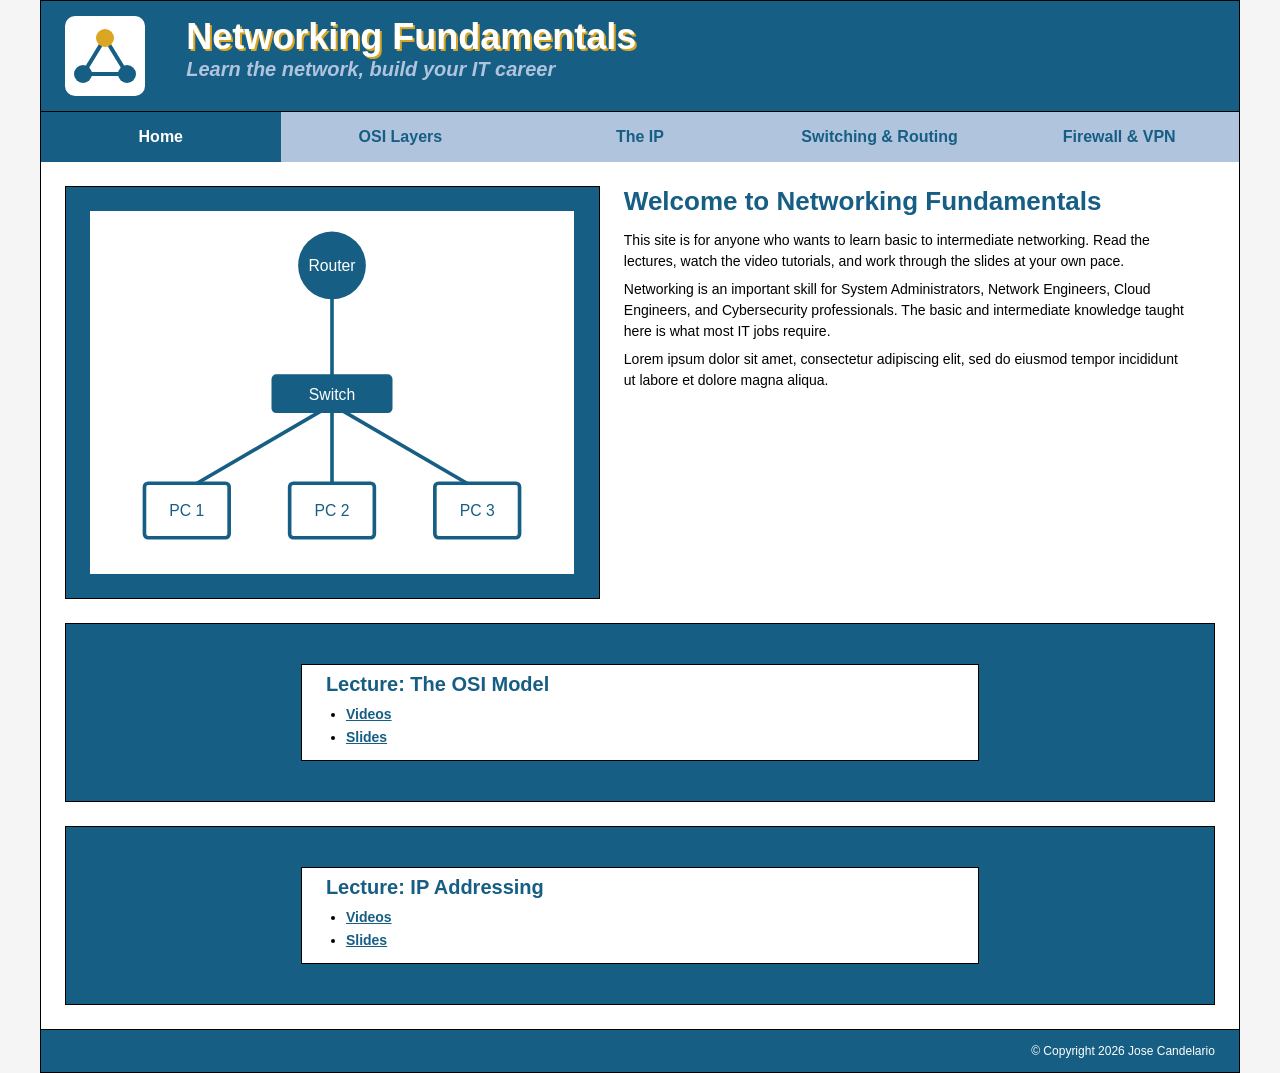
==== index.html @ e58e935e "Add fluid layout index page" ====
<!DOCTYPE html>
<html lang="en">
<head>
    <meta charset="utf-8">
    <meta name="viewport" content="width=device-width, initial-scale=1">
    <title>Networking Fundamentals</title>
    <link rel="stylesheet" href="main.css">
</head>
<body>
    <header>
        <img src="logo.svg" alt="Networking Fundamentals Logo">
        <h2>Networking Fundamentals</h2>
        <h3>Learn the network, build your IT career</h3>
    </header>
    <nav id="nav_menu">
        <ul>
            <li><a href="index.html" class="current">Home</a></li>
            <li><a href="#">OSI Layers</a></li>
            <li><a href="#">The IP</a></li>
            <li><a href="#">Switching &amp; Routing</a></li>
            <li class="lastitem"><a href="#">Firewall &amp; VPN</a></li>
        </ul>
    </nav>
    <main>
        <figure>
            <img src="network.svg"
                 alt="Diagram of computers connected through a switch and router">
        </figure>
        <article>
            <h1>Welcome to Networking Fundamentals</h1>
            <p>This site is for anyone who wants to learn basic to
               intermediate networking. Read the lectures, watch the
               video tutorials, and work through the slides at your own
               pace.</p>
            <p>Networking is an important skill for System Administrators,
               Network Engineers, Cloud Engineers, and Cybersecurity
               professionals. The basic and intermediate knowledge taught
               here is what most IT jobs require.</p>
            <p>Lorem ipsum dolor sit amet, consectetur adipiscing elit,
               sed do eiusmod tempor incididunt ut labore et dolore magna
               aliqua.</p>
        </article>
        <section class="lecture">
            <div class="lecture_box">
                <h2>Lecture: The OSI Model</h2>
                <ul>
                    <li><a href="#">Videos</a></li>
                    <li><a href="#">Slides</a></li>
                </ul>
            </div>
        </section>
        <section class="lecture">
            <div class="lecture_box">
                <h2>Lecture: IP Addressing</h2>
                <ul>
                    <li><a href="#">Videos</a></li>
                    <li><a href="#">Slides</a></li>
                </ul>
            </div>
        </section>
    </main>
    <footer>
        <p>&copy; Copyright 2026 Jose Candelario</p>
    </footer>
</body>
</html>
---- main.css ----
body {
    font-family: Verdana, Arial, Helvetica, sans-serif;
    font-size: 100%;
    width: 96%;
    max-width: 1200px;                  /* maximum width of page */
    margin: 0 auto;
    background-color: whitesmoke;
    color: black;
}
main {
    background-color: white;
    border-left: 1px solid black;
    border-right: 1px solid black;
    padding-top: 1.5em;
    overflow: hidden;                   /* contains the floats and margins */
}
header, #nav_menu ul, .lecture, footer {
    box-sizing: border-box;             /* include borders in the width */
}
article, figure, h1, h2, h3, p {
    margin: 0;
    padding: 0;
}
p {
    font-size: .875em;
    line-height: 1.5;
    padding-bottom: .5em;
}
a:focus, a:hover {
    font-style: italic;
}

/* the styles for the header */
header {
    width: 100%;                        /* full width of body */
    background-color: #165e83;
    border: 1px solid black;
    padding: 15px 0;
    overflow: hidden;                   /* contains the floated logo */
}
header h2 {
    font-size: 2.25em;
    color: white;
    margin-left: 12.12121%;             /* 120 / 990 x 100 */
    text-shadow: 2px 2px goldenrod;
}
header h3 {
    font-size: 1.25em;
    font-style: italic;
    color: lightsteelblue;
    margin-left: 12.12121%;             /* 120 / 990 x 100 */
}
header img {
    width: 8.0808%;                     /* 80 / 990 x 100 */
    max-width: 80px;                    /* native size */
    min-width: 40px;                    /* minimum size */
    float: left;
    margin-left: 2.0202%;               /* 20 / 990 x 100 */
}

/* the styles for the navigation menu */
#nav_menu ul {
    width: 100%;                        /* width of body */
    list-style: none;
    margin: 0;
    padding: 0;
    background-color: lightsteelblue;
    border-left: 1px solid black;
    border-right: 1px solid black;
    overflow: hidden;                   /* contains the floated items */
}
#nav_menu ul li {
    width: 20%;                         /* 198 / 990 x 100 */
    float: left;
}
#nav_menu ul li a {
    display: block;
    text-align: center;
    padding: 1em 0;
    font-weight: bold;
    text-decoration: none;
    color: #165e83;
}
#nav_menu ul li a:hover,
#nav_menu ul li a:focus {
    background-color: goldenrod;
    color: white;
    font-style: normal;
}
#nav_menu ul li a.current {
    background-color: #165e83;
    color: white;
}

/* the styles for the picture */
figure {
    width: 44.4444%;                    /* 440 / 990 x 100 */
    float: left;
    margin-left: 2.0202%;               /* 20 / 990 x 100 */
    margin-bottom: 1.5em;
    background-color: #165e83;
    border: 1px solid black;
}
figure img {
    max-width: 100%;                    /* width of figure */
    display: block;
    margin: 4.5454% auto;               /* 20 / 440 x 100 */
    width: 90.9090%;                    /* 400 / 440 x 100 */
}

/* the styles for the article */
article {
    width: 47.4747%;                    /* 470 / 990 x 100 */
    float: left;
    margin-left: 2.0202%;               /* 20 / 990 x 100 */
    margin-bottom: 1.5em;
}
article h1 {
    font-size: 1.625em;
    color: #165e83;
    padding-bottom: .5em;
}

/* the styles for the lecture bands */
.lecture {
    clear: both;
    width: 95.9595%;                    /* 950 / 990 x 100 */
    margin: 0 2.0202% 1.5em 2.0202%;    /* 20 / 990 x 100 */
    background-color: #165e83;
    border: 1px solid black;
    padding: 2.5em 0;
}
.lecture_box {
    width: 54.7368%;                    /* 520 / 950 x 100 */
    margin: 0 auto;
    padding: .5em 2.1052%;              /* 20 / 950 x 100 */
    background-color: white;
    border: 1px solid black;
}
.lecture_box h2 {
    font-size: 1.25em;
    color: #165e83;
    padding-bottom: .5em;
}
.lecture_box ul {
    margin: 0;
    padding-left: 1.25em;
}
.lecture_box li {
    font-size: .875em;
    padding-bottom: .5em;
}
.lecture_box a {
    color: #165e83;
    font-weight: bold;
}

/* the styles for the footer */
footer {
    width: 100%;                        /* width of body */
    background-color: #165e83;
    border: 1px solid black;
    clear: both;
}
footer p {
    font-size: .75em;
    color: white;
    text-align: right;
    margin-right: 2.0202%;              /* 20 / 990 x 100 */
    padding: 1em 0;
}
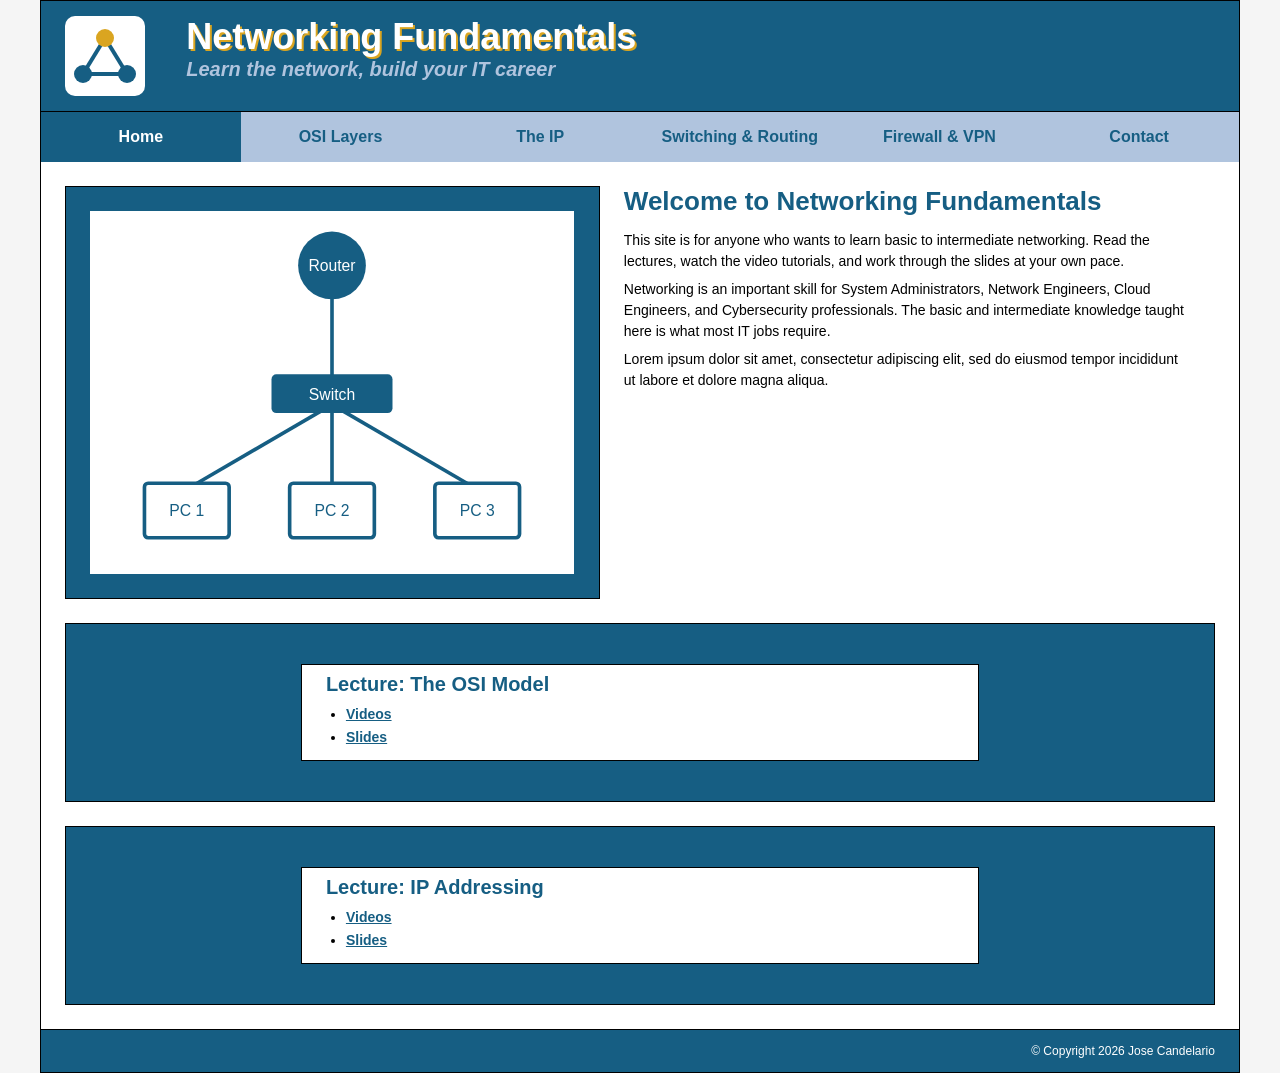
==== commit 00ae6c42: "Add contact form and image gallery pages - contact.html: styled contact form with 9 fields, submit a" ====
--- a/index.html
+++ b/index.html
@@ -17,8 +17,9 @@
             <li><a href="index.html" class="current">Home</a></li>
             <li><a href="#">OSI Layers</a></li>
             <li><a href="#">The IP</a></li>
-            <li><a href="#">Switching &amp; Routing</a></li>
-            <li class="lastitem"><a href="#">Firewall &amp; VPN</a></li>
+            <li><a href="switching.html">Switching &amp; Routing</a></li>
+            <li><a href="#">Firewall &amp; VPN</a></li>
+            <li class="lastitem"><a href="contact.html">Contact</a></li>
         </ul>
     </nav>
     <main>
--- a/main.css
+++ b/main.css
@@ -3,7 +3,7 @@
     font-family: Verdana, Arial, Helvetica, sans-serif;
     font-size: 100%;
     width: 96%;
-    max-width: 1200px;                  /* maximum width of page */
+    max-width: 1200px;
     margin: 0 auto;
     background-color: whitesmoke;
     color: black;
@@ -13,10 +13,10 @@
     border-left: 1px solid black;
     border-right: 1px solid black;
     padding-top: 1.5em;
-    overflow: hidden;                   /* contains the floats and margins */
+    overflow: hidden;
 }
 header, #nav_menu ul, .lecture, footer {
-    box-sizing: border-box;             /* include borders in the width */
+    box-sizing: border-box;
 }
 article, figure, h1, h2, h3, p {
     margin: 0;
@@ -33,45 +33,44 @@
 
 /* the styles for the header */
 header {
-    width: 100%;                        /* full width of body */
+    width: 100%;
     background-color: #165e83;
     border: 1px solid black;
     padding: 15px 0;
-    overflow: hidden;                   /* contains the floated logo */
+    overflow: hidden;
 }
 header h2 {
     font-size: 2.25em;
     color: white;
-    margin-left: 12.12121%;             /* 120 / 990 x 100 */
+    margin-left: 12.12121%;
     text-shadow: 2px 2px goldenrod;
 }
 header h3 {
     font-size: 1.25em;
     font-style: italic;
     color: lightsteelblue;
-    margin-left: 12.12121%;             /* 120 / 990 x 100 */
+    margin-left: 12.12121%;
 }
 header img {
-    width: 8.0808%;                     /* 80 / 990 x 100 */
-    max-width: 80px;                    /* native size */
-    min-width: 40px;                    /* minimum size */
-    float: left;
-    margin-left: 2.0202%;               /* 20 / 990 x 100 */
-}
-
-/* the styles for the navigation menu */
+    width: 8.0808%;
+    max-width: 80px;
+    min-width: 40px;
+    float: left;
+    margin-left: 2.0202%;
+}
+
 #nav_menu ul {
-    width: 100%;                        /* width of body */
+    width: 100%;
     list-style: none;
     margin: 0;
     padding: 0;
     background-color: lightsteelblue;
     border-left: 1px solid black;
     border-right: 1px solid black;
-    overflow: hidden;                   /* contains the floated items */
+    overflow: hidden;
 }
 #nav_menu ul li {
-    width: 20%;                         /* 198 / 990 x 100 */
+    width: 16.66666%;
     float: left;
 }
 #nav_menu ul li a {
@@ -93,27 +92,25 @@
     color: white;
 }
 
-/* the styles for the picture */
 figure {
-    width: 44.4444%;                    /* 440 / 990 x 100 */
-    float: left;
-    margin-left: 2.0202%;               /* 20 / 990 x 100 */
+    width: 44.4444%;
+    float: left;
+    margin-left: 2.0202%;
     margin-bottom: 1.5em;
     background-color: #165e83;
     border: 1px solid black;
 }
 figure img {
-    max-width: 100%;                    /* width of figure */
-    display: block;
-    margin: 4.5454% auto;               /* 20 / 440 x 100 */
-    width: 90.9090%;                    /* 400 / 440 x 100 */
-}
-
-/* the styles for the article */
+    max-width: 100%;
+    display: block;
+    margin: 4.5454% auto;
+    width: 90.9090%;
+}
+
 article {
-    width: 47.4747%;                    /* 470 / 990 x 100 */
-    float: left;
-    margin-left: 2.0202%;               /* 20 / 990 x 100 */
+    width: 47.4747%;
+    float: left;
+    margin-left: 2.0202%;
     margin-bottom: 1.5em;
 }
 article h1 {
@@ -122,19 +119,18 @@
     padding-bottom: .5em;
 }
 
-/* the styles for the lecture bands */
 .lecture {
     clear: both;
-    width: 95.9595%;                    /* 950 / 990 x 100 */
-    margin: 0 2.0202% 1.5em 2.0202%;    /* 20 / 990 x 100 */
+    width: 95.9595%;
+    margin: 0 2.0202% 1.5em 2.0202%;
     background-color: #165e83;
     border: 1px solid black;
     padding: 2.5em 0;
 }
 .lecture_box {
-    width: 54.7368%;                    /* 520 / 950 x 100 */
+    width: 54.7368%;
     margin: 0 auto;
-    padding: .5em 2.1052%;              /* 20 / 950 x 100 */
+    padding: .5em 2.1052%;
     background-color: white;
     border: 1px solid black;
 }
@@ -156,9 +152,122 @@
     font-weight: bold;
 }
 
-/* the styles for the footer */
+article.full {
+    width: 95.9595%;
+}
+
+.gallery_area {
+    clear: both;
+    width: 95.9595%;
+    margin: 0 2.0202% 1.5em 2.0202%;
+}
+.gallery_area h2 {
+    font-size: 1.25em;
+    color: #165e83;
+    padding: 0 0 .5em 1.0526%;
+}
+div.gallery {
+    border: 1px solid #ccc;
+    background-color: white;
+}
+div.gallery:hover {
+    border: 1px solid goldenrod;
+}
+div.gallery img {
+    width: 100%;
+    height: auto;
+    display: block;
+}
+div.desc {
+    padding: 15px;
+    text-align: center;
+    font-size: .875em;
+    background-color: lightsteelblue;
+    color: black;
+}
+.responsive {
+    box-sizing: border-box;
+    padding: 0 6px 12px 6px;
+    float: left;
+    width: 33.33333%;
+}
+.clearfix::after {
+    content: "";
+    display: table;
+    clear: both;
+}
+
+#contact_form {
+    clear: both;
+    width: 95.9595%;
+    margin: 0 2.0202% 1.5em 2.0202%;
+}
+#contact_form fieldset {
+    border: 1px solid #165e83;
+    margin: 0 0 1em 0;
+    padding: .5em 2.1052% 1em 2.1052%;
+    background-color: whitesmoke;
+}
+#contact_form legend {
+    font-weight: bold;
+    color: white;
+    background-color: #165e83;
+    padding: .25em .75em;
+}
+#contact_form label,
+#contact_form .group_label {
+    display: block;
+    font-size: .875em;
+    font-weight: bold;
+    color: #165e83;
+    margin: .75em 0 .25em 0;
+    padding: 0;
+}
+#contact_form input[type="text"],
+#contact_form input[type="email"],
+#contact_form input[type="tel"],
+#contact_form select,
+#contact_form textarea {
+    box-sizing: border-box;
+    width: 100%;
+    padding: 8px 10px;
+    font-family: inherit;
+    font-size: .875em;
+    border: 1px solid #165e83;
+    border-radius: 4px;
+}
+#contact_form input:focus,
+#contact_form select:focus,
+#contact_form textarea:focus {
+    border: 2px solid goldenrod;
+    outline: none;
+}
+#contact_form .choices label {
+    display: inline;
+    font-weight: normal;
+    color: black;
+    margin: 0 1em 0 .25em;
+}
+#contact_form .choices {
+    margin-top: .5em;
+}
+#buttons input {
+    background-color: #165e83;
+    color: white;
+    font-weight: bold;
+    border: 1px solid black;
+    border-radius: 4px;
+    padding: 10px 24px;
+    margin-right: .5em;
+    cursor: pointer;
+}
+#buttons input:hover,
+#buttons input:focus {
+    background-color: goldenrod;
+}
+
 footer {
-    width: 100%;                        /* width of body */
+    width: 100%;
     background-color: #165e83;
     border: 1px solid black;
     clear: both;
@@ -167,6 +276,6 @@
     font-size: .75em;
     color: white;
     text-align: right;
-    margin-right: 2.0202%;              /* 20 / 990 x 100 */
+    margin-right: 2.0202%;
     padding: 1em 0;
 }
